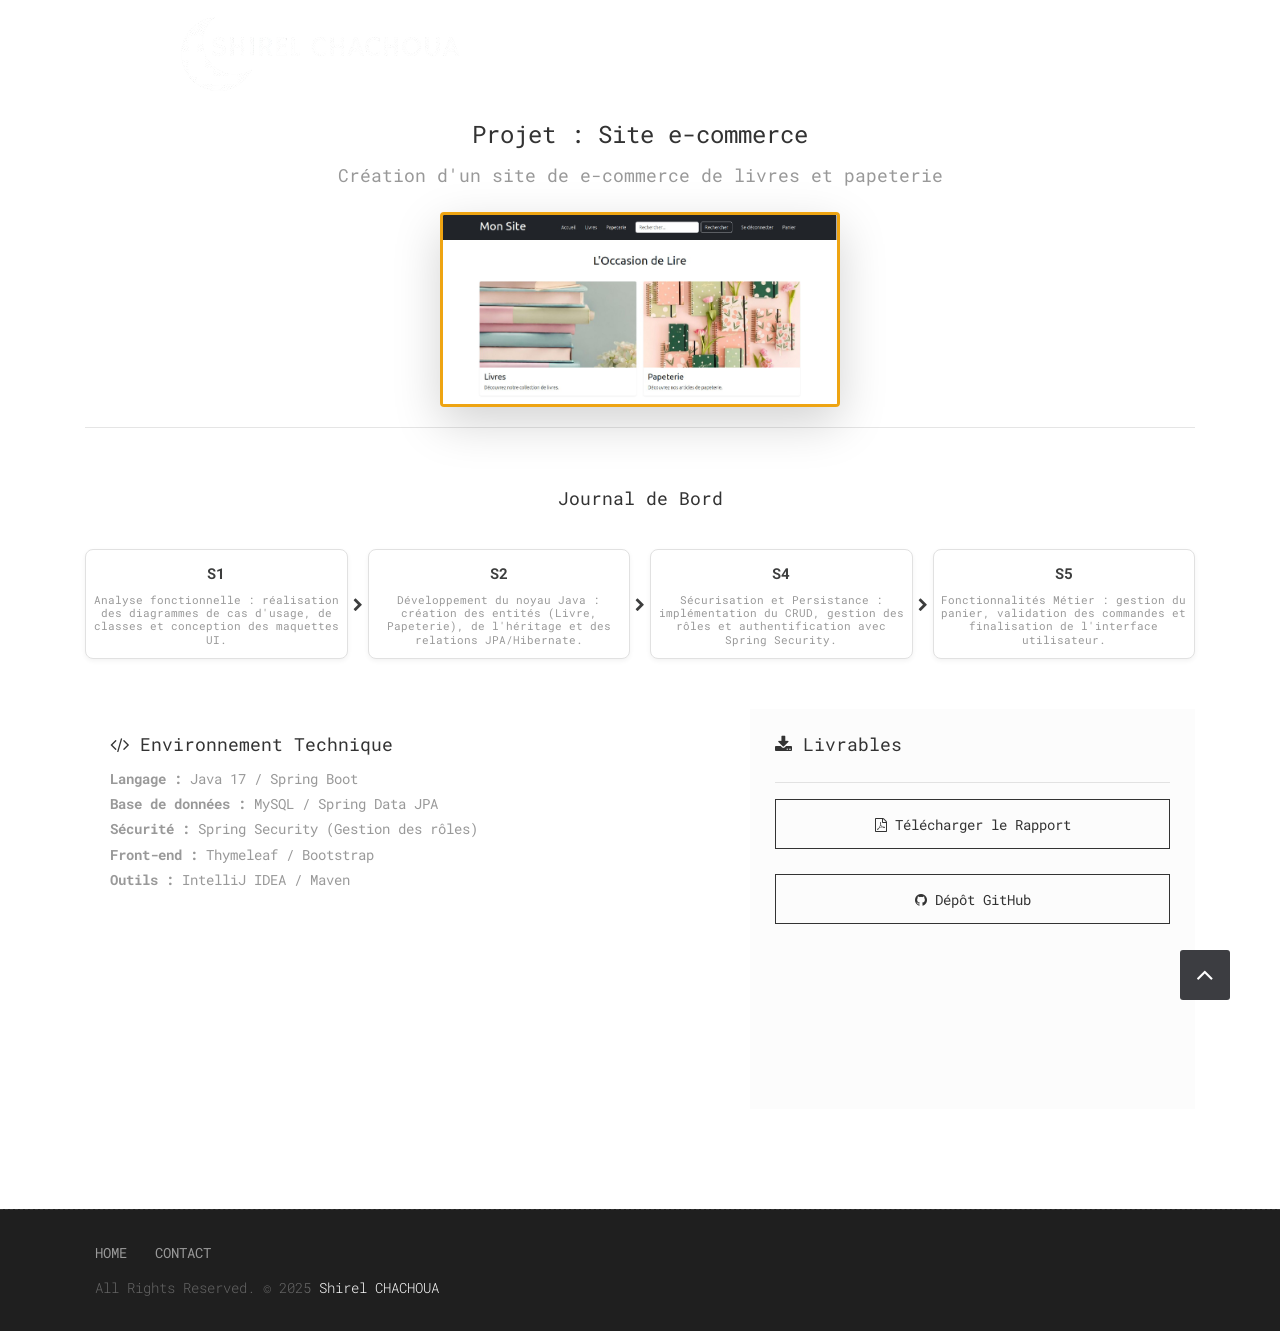
==== pages/page-detail-ecommerce.html @ 9d6974e8 "finalisation - couleur hover btn à voir" ====
<!DOCTYPE html>
<html lang="en">

<head>
    <meta charset="utf-8">
    <meta http-equiv="X-UA-Compatible" content="IE=edge">   
   
    <meta name="viewport" content="width=device-width, minimum-scale=1.0, maximum-scale=1.0, user-scalable=no">
 
     <title>Shirel CHACHOUA</title>  
    <meta name="keywords" content="">
    <meta name="description" content="">
    <meta name="author" content="">

    <link rel="shortcut icon" href="../images/favicon.ico" type="image/x-icon" />
    <link rel="apple-touch-icon" href="../images/apple-touch-icon.png">

    <link rel="stylesheet" href="../css/bootstrap.min.css">
    <link rel="stylesheet" href="../style.css">
    <link rel="stylesheet" href="../css/responsive.css">
    <link rel="stylesheet" href="../css/custom.css">
    <script src="../js/modernizr.js"></script>

    </head>
<body id="page-top" class="politics_version">

    <div id="preloader">
        <div id="main-ld">
            <div id="loader"></div>  
        </div>
    </div>
    
    <nav class="navbar navbar-expand-lg navbar-dark fixed-top" id="mainNav">
      <div class="container">
        <a class="navbar-brand js-scroll-trigger" href="../index.html#page-top">
            <img class="img-fluid" src="../images/logo.png" alt="" />
        </a>
        <button class="navbar-toggler navbar-toggler-right" type="button" data-toggle="collapse" data-target="#navbarResponsive" aria-controls="navbarResponsive" aria-expanded="false" aria-label="Toggle navigation">
          Menu
          <i class="fa fa-bars"></i>
        </button>
        <div class="collapse navbar-collapse" id="navbarResponsive">
          <ul class="navbar-nav text-uppercase ml-auto">
            <li class="nav-item"><a class="nav-link js-scroll-trigger" href="../index.html#home">Accueil</a></li>
            <li class="nav-item"><a class="nav-link js-scroll-trigger" href="../index.html#about">Infos</a></li>
            <li class="nav-item"><a class="nav-link js-scroll-trigger" href="../index.html#parcours">Parcours</a></li>
            <li class="nav-item"><a class="nav-link js-scroll-trigger" href="../index.html#services">Compétences</a></li>
            <li class="nav-item"><a class="nav-link js-scroll-trigger" href="../index.html#portfolio">Projets</a></li>
            <li class="nav-item"><a class="nav-link js-scroll-trigger" href="../index.html#blog">Veille</a></li>
            <li class="nav-item"><a class="nav-link js-scroll-trigger" href="../index.html#contact">Contact</a></li>
          </ul>
        </div>
      </div>
    </nav>

    <div id="project-content" class="section wb" style="padding-top: 120px; min-height: 100vh;">
        <div class="container">
            
            <div class="section-title text-center">
                <h1>Projet : Site e-commerce</h1>
                <p class="lead">Création d'un site de e-commerce de livres et papeterie</p>
                
                <div class="project-gif-container text-center" style="margin: 20px 0;">
                    <img src="../uploads/ecommerce.png" alt="Aperçu du site" class="img-fluid rounded shadow-lg" style="max-width: 400px; border: 3px solid #eea412;">
                </div>
                
                <hr class="hr-custom">
            </div>
    
            <div class="row text-center" style="margin-bottom: 50px;">
                <div class="col-md-12">
                    <h3 class="title-steps">Journal de Bord</h3>
                    <div class="step-container">
                        <div class="step-box">
                            <div class="step-number">S1</div>
                            <p>Analyse fonctionnelle : réalisation des diagrammes de cas d'usage, de classes et conception des maquettes UI.</p>
                        </div>
                        <div class="step-arrow"><i class="fa fa-chevron-right"></i></div>
                        
                        <div class="step-box">
                            <div class="step-number">S2</div>
                            <p>Développement du noyau Java : création des entités (Livre, Papeterie), de l'héritage et des relations JPA/Hibernate.</p>
                        </div>
                        <div class="step-arrow"><i class="fa fa-chevron-right"></i></div>
                    
                        <div class="step-box">
                            <div class="step-number">S4</div>
                            <p>Sécurisation et Persistance : implémentation du CRUD, gestion des rôles et authentification avec Spring Security.</p>
                        </div>
                        <div class="step-arrow"><i class="fa fa-chevron-right"></i></div>
                    
                        <div class="step-box active-step">
                            <div class="step-number">S5</div>
                            <p>Fonctionnalités Métier : gestion du panier, validation des commandes et finalisation de l'interface utilisateur.</p>
                        </div>
                    </div>
                </div>
            </div>
    
            <div class="row">
                <div class="col-md-7">
                    <div class="services-inner-box" style="text-align: left; padding: 25px;">
                        <h3><i class="fa fa-code"></i> Environnement Technique</h3>
                        <ul class="list-unstyled">
                            <li><strong>Langage :</strong> Java 17 / Spring Boot</li>
                            <li><strong>Base de données :</strong> MySQL / Spring Data JPA</li>
                            <li><strong>Sécurité :</strong> Spring Security (Gestion des rôles)</li>
                            <li><strong>Front-end :</strong> Thymeleaf / Bootstrap</li>
                            <li><strong>Outils :</strong> IntelliJ IDEA / Maven</li>
                        </ul>
                    </div>
                </div>
                <div class="col-md-5">
                    <div class="services-inner-box" style="padding: 25px; background: #fcfcfc;">
                        <h3><i class="fa fa-download"></i> Livrables</h3>
                        <hr>
                        <a href="../uploads/Rapport_ecommerce.pdf" class="sim-btn btn-hover-new btn-block text-center" target="_blank" style="width: 100%; margin-bottom: 10px;">
                            <span><i class="fa fa-file-pdf-o"></i> Télécharger le Rapport</span>
                        </a>
                        <a href="https://github.com/Shiirel/projetEcommerce.git" class="sim-btn btn-hover-new btn-block text-center" target="_blank" style="width: 100%;">
                            <span><i class="fa fa-github"></i> Dépôt GitHub</span>
                        </a>
                    </div>
                </div>
            </div>
        </div>
    </div>




    <div class="copyrights">
        <div class="container">
            <div class="footer-distributed">
                <div class="footer-left">
                    <p class="footer-links">
                        <a href="../index.html">Home</a>
                        <a href="../index.html#contact">Contact</a>
                    </p>
                    <p class="footer-company-name">All Rights Reserved. &copy; 2025 <a href="#">Shirel CHACHOUA</a></p>
                </div>
            </div>
        </div>
    </div>

    <a href="#" id="scroll-to-top" class="dmtop global-radius"><i class="fa fa-angle-up"></i></a>

    <script src="../js/all.js"></script>
    <script src="../js/jquery.mobile.customized.min.js"></script>
    <script src="../js/jquery.easing.1.3.js"></script> 
    <script src="../js/parallaxie.js"></script>
    <script src="../js/headline.js"></script>
    <script src="../js/jqBootstrapValidation.js"></script>
    <script src="../js/contact_me.js"></script>
    <script src="../js/custom.js"></script>
    <script src="../js/jquery.vide.js"></script>

</body>
</html>
---- style.css ----
/*------------------------------------------------------------------
    Version: 1.0
-------------------------------------------------------------------*/

/*------------------------------------------------------------------
    IMPORT FONTS
-------------------------------------------------------------------*/

@import url('https://fonts.googleapis.com/css?family=Roboto+Mono:300,400,500,700');

/*------------------------------------------------------------------
    IMPORT FILES
-------------------------------------------------------------------*/

@import url(css/animate.css);
@import url(css/camera.css);
@import url(css/flaticon.css);
@import url(css/prettyPhoto.css);
@import url(css/owl.carousel.css);
@import url(css/font-awesome.min.css);

/*------------------------------------------------------------------
    SKELETON
-------------------------------------------------------------------*/

body {
    color: #999999;
    font-size: 14px;
    font-family: 'Roboto Mono', monospace;
    line-height: 1.80857;
}

html, body{
	height: 100%;
}

body.demos .section {
    background: url(images/bg.png) repeat top center #f2f3f5;
}

body.demos .section-title img {
    max-width: 280px;
    display: block;
    margin: 10px auto;
}

body.demos .service-widget h3 {
    border-bottom: 1px solid #ededed;
    font-size: 18px;
    padding: 20px 0;
    background-color: #ffffff;
}

body.demos .service-widget {
    margin: 0 0 30px;
    padding: 30px;
    background-color: #fff
}

body.demos .container-fluid {
    max-width: 1080px
}

a {
    color: #1f1f1f;
    text-decoration: none !important;
    outline: none !important;
    -webkit-transition: all .3s ease-in-out;
    -moz-transition: all .3s ease-in-out;
    -ms-transition: all .3s ease-in-out;
    -o-transition: all .3s ease-in-out;
    transition: all .3s ease-in-out;
}

h1,
h2,
h3,
h4,
h5,
h6 {
    letter-spacing: 0;
    font-weight: normal;
    position: relative;
    padding: 0 0 10px 0;
    font-weight: normal;
    line-height: 120% !important;
    color: #333333;
    margin: 0
}

h1 {
    font-size: 24px
}

h2 {
    font-size: 22px
}

h3 {
    font-size: 18px
}

h4 {
    font-size: 16px
}

h5 {
    font-size: 14px
}

h6 {
    font-size: 13px
}

h1 a,
h2 a,
h3 a,
h4 a,
h5 a,
h6 a {
    color: #212121;
    text-decoration: none!important;
    opacity: 1
}

h1 a:hover,
h2 a:hover,
h3 a:hover,
h4 a:hover,
h5 a:hover,
h6 a:hover {
    opacity: .8
}

a {
    color: #222222;
    text-decoration: none;
    outline: none;
}

a,
.btn {
    text-decoration: none !important;
    outline: none !important;
    -webkit-transition: all .3s ease-in-out;
    -moz-transition: all .3s ease-in-out;
    -ms-transition: all .3s ease-in-out;
    -o-transition: all .3s ease-in-out;
    transition: all .3s ease-in-out;
}

.btn-custom {
    margin-top: 20px;
    background-color: transparent !important;
    border: 2px solid #ddd;
    padding: 12px 40px;
    font-size: 16px;
}

.lead {
    font-size: 18px;
    line-height: 30px;
    color: #767676;
    margin: 0;
    padding: 0;
}

blockquote {
    margin: 20px 0 20px;
    padding: 30px;
}

ul, li, ol{
	margin: 0px;
	list-style: none;
	padding: 0px;
}


/*------------------------------------------------------------------
    WP CORE
-------------------------------------------------------------------*/

.first {
    clear: both
}

.last {
    margin-right: 0
}

.alignnone {
    margin: 5px 20px 20px 0;
}

.aligncenter,
div.aligncenter {
    display: block;
    margin: 5px auto 5px auto;
}

.alignright {
    float: right;
    margin: 10px 0 20px 20px;
}

.alignleft {
    float: left;
    margin: 10px 20px 20px 0;
}

a img.alignright {
    float: right;
    margin: 10px 0 20px 20px;
}

a img.alignnone {
    margin: 10px 20px 20px 0;
}

a img.alignleft {
    float: left;
    margin: 10px 20px 20px 0;
}

a img.aligncenter {
    display: block;
    margin-left: auto;
    margin-right: auto
}

.wp-caption {
    background: #fff;
    border: 1px solid #f0f0f0;
    max-width: 96%;
    /* Image does not overflow the content area */
    padding: 5px 3px 10px;
    text-align: center;
}

.wp-caption.alignnone {
    margin: 5px 20px 20px 0;
}

.wp-caption.alignleft {
    margin: 5px 20px 20px 0;
}

.wp-caption.alignright {
    margin: 5px 0 20px 20px;
}

.wp-caption img {
    border: 0 none;
    height: auto;
    margin: 0;
    max-width: 98.5%;
    padding: 0;
    width: auto;
}

.wp-caption p.wp-caption-text {
    font-size: 11px;
    line-height: 17px;
    margin: 0;
    padding: 0 4px 5px;
}


/* Text meant only for screen readers. */

.screen-reader-text {
    clip: rect(1px, 1px, 1px, 1px);
    position: absolute !important;
    height: 1px;
    width: 1px;
    overflow: hidden;
}

.screen-reader-text:focus {
    background-color: #f1f1f1;
    border-radius: 3px;
    box-shadow: 0 0 2px 2px rgba(0, 0, 0, 0.6);
    clip: auto !important;
    color: #21759b;
    display: block;
    font-size: 14px;
    font-size: 0.875rem;
    font-weight: bold;
    height: auto;
    left: 5px;
    line-height: normal;
    padding: 15px 23px 14px;
    text-decoration: none;
    top: 5px;
    width: auto;
    z-index: 100000;
    /* Above WP toolbar. */
}


/*------------------------------------------------------------------
    HEADER
-------------------------------------------------------------------*/

.navbar-dark{
	
}

.navbar-dark .navbar-nav .nav-link{
	color: #ffffff;
	letter-spacing: 1px;
	font-size: 14px;
	position: relative;
}
.navbar-dark .navbar-nav .nav-link:hover{
	color: #ffffff;
}
.navbar-dark .navbar-nav .nav-link.active{
	font-weight: 600;
}
.navbar-dark .navbar-nav .nav-link::after {
    content: '';
    width: 0;
    height: 3px;
    background: #ffffff;
    position: absolute;
    bottom: 0;
    left: 0;
	right: 0;
	text-align: center;
	margin: 0 auto;
    border-radius: 0px;
    -webkit-transition: all .5s;
    transition: all .5s;
    z-index: -1;
}
.navbar-dark .navbar-nav .nav-link.active::after {
	width: 50%;
}

/*------------------------------------------------------------------
    SECTIONS
-------------------------------------------------------------------*/

.main-banner{
	height: 100%;
	position: relative;
}

.main-banner{
	display: table;
    width: 100%;
	text-align: center;
}
.main-banner::after {
    content: " ";
    position: absolute;
    top: 0;
    bottom: 0;
    left: 0;
    right: 0;
    background-color: #000;
    z-index: 0;
    opacity: .6;
}
.heading{
	color: #fff;
	display: table-cell;
	vertical-align: middle;
	position: relative;
	z-index: 1;
}
.heading h1{
	color: #ffffff;
	font-weight: 700;
	font-size: 62px;
	text-transform: uppercase;
}
.heading p{
	font-size: 18px;
	padding: 20px 0px;
}

.heading h3{
	color: ffffff;
}

.cd-words-wrapper {
  display: inline-block;
  position: relative;
  text-align: left;
}
.cd-words-wrapper b {
  display: inline-block;
  position: absolute;
  white-space: nowrap;
  left: 0;
  top: 0;
}
.cd-words-wrapper b.is-visible {
  position: relative;
}
.no-js .cd-words-wrapper b {
  opacity: 0;
}
.no-js .cd-words-wrapper b.is-visible {
  opacity: 1;
}

/* -------------------------------- 

xclip 

-------------------------------- */
.cd-headline.clip span {
  display: inline-block;
  padding: .2em 0;
  color: #ffffff;
  font-size: 30px;
}
.cd-headline.clip span b{
	text-transform: uppercase;
}
.cd-headline.clip .cd-words-wrapper {
  overflow: hidden;
  vertical-align: top;
}
.cd-headline.clip .cd-words-wrapper::after {
  /* line */
  content: '';
  position: absolute;
  top: 0;
  right: 0;
  width: 2px;
  height: 100%;
  background-color: #aebcb9;
}
.cd-headline.clip b {
  opacity: 0;
}
.cd-headline.clip b.is-visible {
  opacity: 1;
}


#mainNav.navbar-shrink {
    padding-top: 10px;
    padding-bottom: 10px;
    background-color: #333333;
}

#clouds{
	margin-top: -5%;
	position: relative;
	z-index: 1;
}
#clouds path {
    fill: #ffffff;
    bottom: -10px;
    overflow: hidden;
    stroke: #ffffff;
}

.section {
    display: block;
    position: relative;
    overflow: hidden;
    padding: 70px 0;
}

.noover {
    overflow: visible;
}

.noover .btn-dark {
    border: 0 !important;
}

.nopad {
    padding: 0;
}

.nopadtop {
    padding-top: 0;
}

.section.wb {
    background-color: #ffffff;
}

.section.lb {
    background-color: #f2f3f5;
}

.section.db {
    background-color: #111111;
}

.section.color1 {
    background-color: #448AFF;
}

.first-section {
    display: block;
    position: relative;
    overflow: hidden;
    padding: 16em 0 13em;
}

.first-section h2 {
    color: #ffffff;
    font-size: 68px;
    font-weight: 300;
    text-transform: capitalize;
    display: block;
    margin: 0;
    padding: 0 0 30px;
    position: relative;
}

.first-section .lead {
    font-size: 21px;
    font-weight: 300;
    padding: 0 0 40px;
    margin: 0;
    line-height: inherit;
    color: #ffffff;
}

.macbookright {
    width: 980px;
    position: absolute;
    right: -15%;
    bottom: -6%;
}

.section-title {
    display: block;
    position: relative;
    margin-bottom: 60px;
}

.section-title p {
    color: #999;
    font-weight: 400;
    font-size: 18px;
    line-height: 33px;
    margin: 0;
}

.section-title h3 {
    font-size: 38px;
    font-weight: 500;
    line-height: 62px;
    margin: 0 0 25px;
    padding: 0;
    text-transform: none;
}

.section.colorsection p,
.section.colorsection h3,
.section.db h3 {
    color: #ffffff;
}



.btn-hover-new{
	color: #333333;
	-webkit-transition: all 0.5s;
	-moz-transition: all 0.5s;
	-o-transition: all 0.5s;
	transition: all 0.5s;
	position: relative;
	border: 1px solid #333333;
	overflow: hidden;
	padding: 0px 18px;
	display: inline-block;
}

.sim-btn{
	line-height: 50px;
	height: 50px;
	text-align: center;
	margin-right: auto;
	margin-left: auto;
	margin-top: 0px;
	cursor: pointer;
}

.btn-hover-new::after {
    content: attr(data-text);
    position: absolute;
    width: 100%;
    height: 100%;
    top: 0;
    left: 0;
    opacity: 0;
    -webkit-transform: translate(-30%, 0);
    transform: translate(-30%, 0);
    -webkit-transition: all 0.3s;
    -moz-transition: all 0.3s;
    -o-transition: all 0.3s;
    transition: all 0.3s;
}

.btn-hover-new span {
    -webkit-transition: all 0.3s;
    -moz-transition: all 0.3s;
    -o-transition: all 0.3s;
    transition: all 0.3s;
}

.btn-hover-new:hover{
	color: #ffffff;
	background-color: #333333;
}
.btn-hover-new:hover > span {
    opacity: 0;
    -webkit-transform: translate(0px,40px);
    transform: translate(0px,40px);
}
.btn-hover-new:hover::after {
    opacity: 1;
    -webkit-transform: translate(0, 0);
    transform: translate(0, 0);
}




.right-box-pro{
	position: relative;
	-webkit-box-shadow: 0px 0px 30px -4px rgba(0, 0, 0, 0.3);
	box-shadow: 0px 0px 30px -4px rgba(0, 0, 0, 0.3);
}
.right-box-pro img{
	position: relative;
	z-index: 2;
}
.right-box-pro::before {
    content: "";
    background: url(images/country-quilt-dark.png);
    width: 100%;
    height: 100%;
    position: absolute;
    bottom: -20px;
    right: -20px;
    z-index: 0;
}



.services-inner-box{
	padding: 15px;
	background: #ffffff;
	margin-bottom: 30px;
    height:400px
}
.ser-icon{
	width: 90px;
	height: 90px;
	text-align: center;
	line-height: 90px;
}
.ser-icon i{
	font-size: 50px;
	color: #333333;
}
.services-inner-box h2{
	font-size: 22px;
	font-weight: 600;
}


/*------------------------------------------------------------------
    PORTFOLIO
-------------------------------------------------------------------*/

.item-h2,
.item-h1 {
    height: 100% !important;
    height: auto !important;
}

.isotope-item {
    z-index: 2;
    padding: 0;
}

.isotope-hidden.isotope-item {
    pointer-events: none;
    z-index: 1;
}

.isotope,
.isotope .isotope-item {
    /* change duration value to whatever you like */
    -webkit-transition-duration: 0.8s;
    -moz-transition-duration: 0.8s;
    transition-duration: 0.8s;
}

.isotope {
    -webkit-transition-property: height, width;
    -moz-transition-property: height, width;
    transition-property: height, width;
}

.isotope .isotope-item {
    -webkit-transition-property: -webkit-transform, opacity;
    -moz-transition-property: -moz-transform, opacity;
    transition-property: transform, opacity;
}

.portfolio-filter ul {
    padding: 0;
    z-index: 2;
    display: block;
    position: relative;
    margin: 0;
}

.portfolio-filter ul li {
    border-radius: 0;
    display: inline-block;
    margin: 0 5px 0 0;
    text-decoration: none;
    text-transform: uppercase;
    vertical-align: middle;
}

.portfolio-filter ul li:last-child:after {
    content: "";
}

.portfolio-filter ul li .btn-dark {
    box-shadow: none;
    background-color: transparent;
    border: 1px solid #e6e7e6 !important;
    color: #1f1f1f;
    font-weight: 400;
    font-size: 13px;
    padding: 10px 30px;
}

.da-thumbs {
    list-style: none;
    position: relative;
    padding: 0;
}

.da-thumbs .pitem {
    margin: 0;
    padding: 15px;
    position: relative;
}

.da-thumbs .pitem a,
.da-thumbs .pitem a img {
    display: block;
    position: relative;
}

.da-thumbs .pitem a {
    overflow: hidden;
}

.da-thumbs .pitem a div {
    position: absolute;
    background-color: rgba(0, 0, 0, 0.8);
    width: 100%;
    height: 100%;
}

.da-thumbs .pitem a div h3 {
    display: block;
    color: #ffffff;
    font-size: 20px;
    padding: 30px 15px;
    text-transform: capitalize;
    font-weight: normal;
}

.da-thumbs .pitem a div h3 small {
    display: block;
    color: #ffffff;
    margin-top: 5px;
    font-size: 13px;
    font-weight: 300;
}

.da-thumbs .pitem a div i {
    background-color: #1f1f1f;
    position: absolute;
    color: #ffffff !important;
    bottom: 0;
    font-size: 15px;
    z-index: 12;
    right: 0;
    width: 40px;
    height: 40px;
    line-height: 40px;
    text-align: center;
}



/*------------------------------------------------------------------
    TESTIMONIALS
-------------------------------------------------------------------*/

.logos img {
    margin: auto;
    display: block;
    text-align: center;
    width: 100%;
    opacity: 0.3;
}

.logos img:hover {
    opacity: 0.5;
}

.desc h3 i {
    color: #cccccc;
    font-size: 37px;
    vertical-align: middle;
    margin-right: 12px;
}

.desc {
    padding: 30px;
    position: relative;
    background: #000;
    border: 1px solid #111111;
}

.testi-meta {
    display: block;
    margin-top: 20px;
}

.testimonial h4 {
    font-size: 18px;
    color: #333333;
    padding: 13px 0 0;
}

.testimonial img {
    max-width: 55px;
}

.testimonial small {
    margin-top: 7px;
    font-size: 16px;
    display: block;
}

.testimonial {
    background-color: transparent;
}

.testimonial h3 {
    padding: 0 0 10px;
    font-size: 20px;
    font-weight: 600;
	color: #ffffff;
}

.testimonial small,
.testimonial .lead {
    background-color: transparent;
    color: #aaa;
    display: block;
    font-size: 16px;
    font-style: normal;
    line-height: 30px;
    margin: 0;
    padding: 0;
    position: relative;
}

.testimonial p:after {
    display: none;
}




/*------------------------------------------------------------------
    PRICING TABLES
-------------------------------------------------------------------*/

.pricing-table {
    margin: 50px 0 0 0;
    background: #fff;
    box-shadow: 0 5px 14px rgba(0, 0, 0, 0.1);
}

.pricing-table i {
    width: 30px;
    color: #c2c2c2;
    display: inline-block;
    margin-right: 10px;
    padding-right: 5px;
    border-right: 1px solid #ececec;
}

.pricing-table .btn-dark {
    padding: 10px 24px;
    font-size: 15px;
}

.pricing-table strong {
    font-weight: 600;
    margin-right: 6px;
    color: #1f1f1f;
}

.pricing-table-header {
    padding: 30px 0 25px 0;
    background: #ffffff;
}

.pricing-table-header h2 {
    font-size: 31px;
    margin: 0;
    padding: 0;
    font-weight: 300;
}

.pricing-table-header h3 {
    font-size: 15px;
    font-weight: 600;
    color: #aaaaaa;
    margin-top: 10px;
    text-transform: uppercase;
}

.pricing-table-space {
    height: 10px;
}

.pricing-table-text {
    margin: 15px 30px 0 30px;
    padding: 0 10px 15px 10px;
    border-bottom: 1px solid #ececec;
    font-weight: 300;
    line-height: 30px;
    color: #c2c2c2;
    font-size: 16px;
}

.pricing-table-text p {
    font-weight: 400;
}

.pricing-table-features {
    margin: 15px 30px 0 30px;
    padding: 0 10px 15px 30px;
    border-bottom: 1px solid #ececec;
    text-align: left;
    line-height: 30px;
    font-size: 16px;
    color: #c2c2c2;
}

.pricing-table-highlighted h3,
.pricing-table-highlighted h2 {
    color: #ffffff !important;
}

.pricing-table-sign-up {
    margin-top: 25px;
    padding-bottom: 30px;
}


/* Highlighted table */

.pricing-table-highlighted {
    margin-top: 0;
}

.m130 {
    margin-top: 130px;
}

.nav-pills {
    border: 1px solid #e1e1e1;
}

.nav-pills > li {
    width: 50%;
    padding: 10px;
    float: left;
    margin: 0 !important;
}

.nav-pills > li > a {
    margin: 0!important;
    text-align: center;
    background-color: #f4f4f4;
}


/*------------------------------------------------------------------
    ICON BOXES
-------------------------------------------------------------------*/

.icon-wrapper {
    position: relative;
    cursor: pointer;
    display: block;
    z-index: 1;
}

.icon-wrapper i {
    width: 75px;
    height: 75px;
    text-align: center;
    line-height: 75px;
    font-size: 28px;
    background-color: #f2f3f5;
    color: #1f1f1f;
    margin-top: 0;
}

.small-icons.icon-wrapper:hover i,
.small-icons.icon-wrapper:hover i:hover,
.small-icons.icon-wrapper i {
    width: auto !important;
    height: auto !important;
    line-height: 1 !important;
    padding: 0 !important;
    color: #e3e3e3 !important;
    background-color: transparent !important;
    background: none !important;
    margin-right: 10px !important;
    vertical-align: middle;
    font-size: 24px !important;
}

.small-icons.icon-wrapper h3 {
    font-size: 18px;
    padding-bottom: 5px;
}

.small-icons.icon-wrapper p {
    padding: 0;
    margin: 0;
}

.icon-wrapper h3 {
    font-size: 21px;
    padding: 0 0 15px;
    margin: 0;
}

.icon-wrapper p {
    margin-bottom: 0;
    padding-left: 95px;
}

.icon-wrapper p small {
    display: block;
    color: #999;
    margin-top: 10px;
    text-transform: none;
    font-weight: 600;
    font-size: 16px;
}

.icon-wrapper p small:after {
    content: "\f105";
    font-family: FontAwesome;
    margin-left: 5px;
    font-size: 11px;
}


/*------------------------------------------------------------------
    MESSAGE BOXES
-------------------------------------------------------------------*/

.event_dit{
	margin-top: 20px;
}
.event_dit ul {
	float: left;
	width: 100%;
	padding-bottom: 15px;
	margin-bottom: 0px;
	position: relative;
	line-height: 12px;
}
.event_dit ul li{
	float: left;
	position: relative;
}

.event_dit ul li a{
	padding: 0px 5px;
	font-size: 14px;
	line-height: 25px;
	transition: all 0.3s ease-in-out;
	-webkit-transition: all 0.3s ease-in-out;
	-moz-transition: all 0.3s ease-in-out;
	-o-transition: all 0.3s ease-in-out;
	-moz-transition: all 0.3s ease-in-out;
}

.event_dit ul li a:hover{
	color: #333333;
}

.service-widget h3 {
    font-size: 21px;
    color: #ffffff;
    padding: 20px 0 12px;
    margin: 0;
}

.participate-wrap figure{
	overflow: hidden;
	position: relative;
}
.participate-wrap figure::before{
	background-color: #333333;
	content: "";
	position: absolute;
	border-radius: 100%;
	top: 0px;
	left: 0px;
	right: 0px;
	bottom: 0px;
	margin: auto;
	width: 0px;
	height: 0px;
	opacity: 0.7;
	transition: all 0.3s ease-in-out;
	-webkit-transition: all 0.3s ease-in-out;
	-moz-transition: all 0.3s ease-in-out;
	-o-transition: all 0.3s ease-in-out;
	-moz-transition: all 0.3s ease-in-out;
}

.participate-wrap figure figcaption{
	position: absolute;
	width: 100%;
	top: 0px;
	text-align: center;
	margin-top: -20px;
	opacity: 0;
	transition: all 0.3s ease-in-out;
	-webkit-transition: all 0.3s ease-in-out;
	-moz-transition: all 0.3s ease-in-out;
	-o-transition: all 0.3s ease-in-out;
	-moz-transition: all 0.3s ease-in-out;
}

.participate-wrap figure figcaption .global-radius{
	background: #ffffff;
	width: 38px;
	height: 38px;
	display: inline-block;
	text-align: center;
	line-height: 38px;
}

.participate-wrap:hover figure::before{
	width: 100%;
	height: 100%;
	border-radius: 0px;
}

.participate-wrap:hover figure figcaption {
	top: 50%;
	opacity: 1;
}

.service-widget h3 a,
.section.wb .service-widget h3,
.section.lb .service-widget h3 {
    color: #1f1f1f;
}

.service-widget p {
    margin-bottom: 0;
    padding-bottom: 0;
}

.message-box h4 {
    text-transform: uppercase;
    padding: 0;
    margin: 0 0 5px;
    font-weight: 600;
    letter-spacing: 0.5px;
    font-size: 15px;
    color: #999;
}

.message-box h2 {
    font-size: 38px;
    font-weight: 300;
    padding: 0 0 10px;
    margin: 0;
    line-height: 62px;
    margin-top: 0;
    text-transform: none;
}

.message-box p {
    margin-bottom: 20px;
}

.message-box .lead {
    padding-top: 10px;
	font-size: 16px;
	font-style: italic;
	color: #999;
	padding-bottom: 10px;
	padding-left: 15px;
}

.post-media {
    position: relative;
}

.post-media img {
    width: 100%;
}

.post-media_pp{
	overflow: hidden;
	position: relative;
}

.service-widget{
	margin-bottom: 30px;
}

.hover-up{
	background: #076799;
}

.service-widget .post-media_pp .hover-up{
	padding: 30px;
	position: absolute;
	left: 110%;
	width: 100%;
	top: 0;
	height: 100%;
	transition: all .35s ease-in-out;
	opacity: 0;
}
.service-widget .post-media_pp:hover .hover-up{
	opacity: 1;
	left: 0;
}

.section.wb .hover-up h3{
	font-size: 32px;
	color: #ffffff;
}

.section.wb .hover-up p{
	color: #cccccc;
}

.playbutton {
    position: absolute;
    color: #ffffff !important;
    top: 40%;
    font-size: 60px;
    z-index: 12;
    left: 0;
    right: 0;
    text-align: center;
    margin: -20px auto;
}

.hoverbutton {
    background-color: #333333;
    position: absolute;
    color: #ffffff !important;
    top: 70%;
    font-size: 21px;
    z-index: 12;
    left: 0;
    opacity: 0;
    right: 0;
    width: 50px;
    height: 50px;
    line-height: 50px;
    text-align: center;
    margin: -20px auto;
}

.service-widget:hover .hoverbutton {
    opacity: 1;
}

hr.hr1 {
    position: relative;
    margin: 60px 0;
    border: 1px dashed #f2f3f5;
}

hr.hr2 {
    position: relative;
    margin: 17px 0;
    border: 1px dashed #f2f3f5;
}

hr.hr3 {
    position: relative;
    margin: 25px 0 30px 0;
    border: 1px dashed #f2f3f5;
}

hr.invis {
    border-color: transparent;
}

hr.invis1 {
    margin: 10px 0;
    border-color: transparent;
}

.section.parallax hr.hr1 {
    border-color: rgba(255, 255, 255, 0.1);
}

.sep1 {
    display: block;
    position: absolute;
    content: '';
    width: 40px;
    height: 40px;
    bottom: -20px;
    left: 50%;
    margin-left: -14px;
    background-color: #1f1f1f;
    -ms-transform: rotate(45deg);
    -webkit-transform: rotate(45deg);
    transform: rotate(45deg);
    z-index: 1;
}

.sep2 {
    display: block;
    position: absolute;
    content: '';
    width: 40px;
    height: 40px;
    top: -20px;
    left: 50%;
    margin-left: -14px;
    background-color: #1f1f1f;
    -ms-transform: rotate(45deg);
    -webkit-transform: rotate(45deg);
    transform: rotate(45deg);
    z-index: 1;
}


/* Divider Styles */

.divider-wrapper {
    width: 100%;
    box-shadow: 0 5px 14px rgba(0, 0, 0, 0.1);
    height: 540px;
    margin: 0 auto;
    position: relative;
}

.divider-wrapper:hover {
    cursor: none;
}

.divider-bar {
    position: absolute;
    width: 10px;
    left: 50%;
    top: -10px;
    bottom: -15px;
}

.code-wrapper {
    border: 1px solid #ffffff;
    display: block;
    overflow: hidden;
    width: 100%;
    height: 100%;
    position: relative;
    background: url("uploads/code.jpg") no-repeat;
}

.design-wrapper {
    overflow: hidden;
    position: absolute;
    top: 0;
    left: 0;
    right: 0;
    bottom: 0;
    -webkit-transform: translateX(50%);
    transform: translateX(50%);
}

.design-image {
    display: block;
    width: 100%;
    height: 100%;
    position: relative;
    -webkit-transform: translateX(-50%);
    transform: translateX(-50%);
    background: url("uploads/design.jpg") no-repeat;
}

.filter-button-group{
	border: 1px solid #e4e4e4;
	border-radius: 0px;
	margin: 10px 0px;
	display: inline-block;
}

.filter-button-group button.active{
	background: #333333;
	color: #fff;
	box-shadow: 2px 20px 45px 5px rgba(0,0,0,.2);	
}

.filter-button-group button{
	color: #333;
	letter-spacing: 1px;
	text-transform: uppercase;
	font-weight: 600;
	font-size: 14px;
	cursor: pointer;
	background: #fff;
	padding: 12px 40px;
	border: none;
	border-radius: 0px;
}


.gallery-single{
	margin: 30px 15px;;
}

.gallery-single {
	position: relative;
	overflow: hidden;
	-webkit-box-shadow: 0 0 10px #ccc;
	box-shadow: 0 0 10px #ccc;
}

.gallery-list .img-overlay {
    position: absolute;
    top: 10px;
    left: 10px;
    right: 10px;
    bottom: 10px;
    background: rgba(51, 51, 51, 0.80);
    color: #35424C;
    opacity: 0;
    -webkit-transition: all .5s;
    transition: all .5s;
    z-index: 2;
    -webkit-transform: translateY(10px);
    transform: translateY(10px);
}

.gallery-list .gallery-single:hover .img-overlay {
    opacity: 1;
    -webkit-transform: translateY(0);
    transform: translateY(0);
}

.gallery-list .gallery-single:hover .img-overlay .hoverbutton{
	opacity: 1;
	top: 50%;
}


.post-box .date{
	display: inline-block;
	position: absolute;
	top: 15px;
	right: 15px;
	background: #333333;
	color: #fff;
	padding: 10px 15px;
	text-align: center;
}

.post-thumb{
	position: relative;
}

.post-box{
	-webkit-box-shadow: 0px 5px 35px 0px rgba(148, 146, 245, 0.15);
	box-shadow: 0px 5px 35px 0px rgba(148, 146, 245, 0.15);
	background: #ffffff;
}

.post-box:hover .post-thumb::before{
	opacity: .6;
	-webkit-transform: translateY(0);
	transform: translateY(0);
}


.post-box .post-thumb::before{
	content: "";
	position: absolute;
	top: 0;
	right: 0;
	bottom: 0;
	left: 0;
	background-color: rgba(51, 51, 51, 0.80);
	opacity: 0;
	-webkit-transition: all .5s;
	transition: all .5s;
	-webkit-transform: translateY(10px);
	transform: translateY(10px);
}

.post-info{
	padding: 0px 15px 40px 15px;
	background: #ffffff;
	text-align: left;
	margin-top: 40px;
}

.post-info p{
	margin: 0px;
}

.post-info h4{
	font-size: 20px;
	font-weight: 700;
}

.post-info ul{
	display: block;
	text-align: center;
	margin-bottom: 15px;
}
.post-info ul li{
	display: inline-block;
	text-align: center;
}


/*------------------------------------------------------------------
    FEATURES
-------------------------------------------------------------------*/

.customwidget h1 {
    font-size: 44px;
    color: #ffffff;
    padding: 15px 0 25px;
    margin: 0;
    line-height: 1 !important;
    font-weight: 300;
}

.customwidget ul {
    padding: 0;
    display: block;
    margin-bottom: 30px;
}

.customwidget li i {
    margin-right: 5px;
}

.customwidget li {
    color: #ffffff;
    margin-right: 10px;
}

.image-center img {
    position: relative;
    margin: 0 0 -208px;
    z-index: 10;
    padding-right: 30px;
    text-align: center;
}

.customwidget p {
    font-style: italic;
    font-size: 18px;
    padding: 0 0 10px;
}

.img-center img {
    width: 100%;
    box-shadow: 0 5px 14px rgba(0, 0, 0, 0.1);
}

.img-center {
    margin: auto;
}

#features li p {
    margin-bottom: 0;
    padding-bottom: 0;
}

#features li {
    display: table;
    width: 100%;
    margin: 35px 0;
    cursor: pointer;
}

.features-left,
.features-right {
    padding: 0 10px;
}

.features-right li:last-child,
.features-left li:last-child {
    margin-bottom: 0px;
    padding-bottom: 0 !important;
}

.features-right li i,
.features-left li i {
    width: 68px;
    height: 68px;
    line-height: 68px;
    display: table;
    border-radius: 50%;
    font-size: 26px;
    background-color: #f2f3f5;
    margin: 0 auto 22px;
    position: relative;
    text-align: center;
    z-index: 55;
    transition: .4s;
    padding: 0;
}

#features i img {
    display: table;
    margin: 0 auto;
}

.features-left li i:before,
.features-right li i:before {
    text-align: center;
}

.features-right li i .ico-current,
.features-left li i .ico-current {
    opacity: 1;
    transition: .4s;
    visibility: visible;
}

.features-right li i .ico-hover,
.features-left li i .ico-hover {
    opacity: 0;
    transition: .4s;
    visibility: hidden;
    top: 19px;
}

.features-right li:hover .ico-current,
.features-left li:hover .ico-current {
    opacity: 0;
    transition: .4s;
    visibility: hidden;
}

.features-right li:hover .ico-hover,
.features-left li:hover .ico-hover {
    opacity: 1;
    transition: .4s;
    visibility: visible;
}

.features-right i {
    float: left;
}

.fr-inner {
    margin-left: 90px;
}

.features-left i {
    float: right;
}

.fl-inner {
    text-align: right;
    margin-right: 90px;
}

#features h4 {
    text-transform: capitalize;
    margin: 0;
    font-size: 19px;
}


/*------------------------------------------------------------------
    CONTACT
-------------------------------------------------------------------*/

.bootstrap-select {
    width: 100% \0;
    /*IE9 and below*/
}

.bootstrap-select > .dropdown-toggle {
    width: 100%;
    padding-right: 25px;
}

.has-error .bootstrap-select .dropdown-toggle,
.error .bootstrap-select .dropdown-toggle {
    border-color: #b94a48;
}

.bootstrap-select.fit-width {
    width: auto !important;
}

.bootstrap-select:not([class*="col-"]):not([class*="form-control"]):not(.input-group-btn) {
    width: 100%;
}

.bootstrap-select .dropdown-toggle:focus {
    outline: thin dotted #333333 !important;
    outline: 5px auto -webkit-focus-ring-color !important;
    outline-offset: -2px;
}

.bootstrap-select.form-control {
    margin-bottom: 0;
    padding: 0;
    border: none;
}

.bootstrap-select.form-control:not([class*="col-"]) {
    width: 100%;
}

.bootstrap-select.form-control.input-group-btn {
    z-index: auto;
}

.bootstrap-select.btn-group:not(.input-group-btn),
.bootstrap-select.btn-group[class*="col-"] {
    float: none;
    display: inline-block;
    margin-left: 0;
}

.bootstrap-select.btn-group.dropdown-menu-right,
.bootstrap-select.btn-group[class*="col-"].dropdown-menu-right,
.row .bootstrap-select.btn-group[class*="col-"].dropdown-menu-right {
    float: right;
}

.form-inline .bootstrap-select.btn-group,
.form-horizontal .bootstrap-select.btn-group,
.form-group .bootstrap-select.btn-group {
    margin-bottom: 0;
}

.form-group-lg .bootstrap-select.btn-group.form-control,
.form-group-sm .bootstrap-select.btn-group.form-control {
    padding: 0;
}

.form-inline .bootstrap-select.btn-group .form-control {
    width: 100%;
}

.bootstrap-select.btn-group.disabled,
.bootstrap-select.btn-group > .disabled {
    cursor: not-allowed;
}

.bootstrap-select.btn-group.disabled:focus,
.bootstrap-select.btn-group > .disabled:focus {
    outline: none !important;
}

.bootstrap-select.btn-group .dropdown-toggle .filter-option {
    display: inline-block;
    overflow: hidden;
    width: 100%;
    text-align: left;
}

.bootstrap-select.btn-group .dropdown-toggle .fa-angle-down {
    position: absolute;
    top: 30% !important;
    right: -5px;
    vertical-align: middle;
}

.bootstrap-select.btn-group[class*="col-"] .dropdown-toggle {
    width: 100%;
}

.bootstrap-select.btn-group .dropdown-menu {
    border: 1px solid #ededed;
    box-shadow: none;
    box-sizing: border-box;
    min-width: 100%;
    padding: 20px 10px;
    z-index: 1035;
}

.dropdown-menu > li > a {
    background-color: transparent !important;
    color: #bcbcbc !important;
    font-size: 15px;
    padding: 10px 20px;
}

.bootstrap-select.btn-group .dropdown-menu.inner {
    position: static;
    float: none;
    border: 0;
    padding: 0;
    margin: 0;
    border-radius: 0;
    -webkit-box-shadow: none;
    box-shadow: none;
}

.bootstrap-select.btn-group .dropdown-menu li {
    position: relative;
}

.bootstrap-select.btn-group .dropdown-menu li.active small {
    color: #fff;
}

.bootstrap-select.btn-group .dropdown-menu li.disabled a {
    cursor: not-allowed;
}

.bootstrap-select.btn-group .dropdown-menu li a {
    cursor: pointer;
}

.bootstrap-select.btn-group .dropdown-menu li a.opt {
    position: relative;
    padding-left: 2.25em;
}

.bootstrap-select.btn-group .dropdown-menu li a span.check-mark {
    display: none;
}

.bootstrap-select.btn-group .dropdown-menu li a span.text {
    display: inline-block;
}

.bootstrap-select.btn-group .dropdown-menu li small {
    padding-left: 0.5em;
}

.bootstrap-select.btn-group .dropdown-menu .notify {
    position: absolute;
    bottom: 5px;
    width: 96%;
    margin: 0 2%;
    min-height: 26px;
    padding: 3px 5px;
    background: #f5f5f5;
    border: 1px solid #e3e3e3;
    -webkit-box-shadow: inset 0 1px 1px rgba(0, 0, 0, 0.05);
    box-shadow: inset 0 1px 1px rgba(0, 0, 0, 0.05);
    pointer-events: none;
    opacity: 0.9;
    -webkit-box-sizing: border-box;
    -moz-box-sizing: border-box;
    box-sizing: border-box;
}

.bootstrap-select.btn-group .no-results {
    padding: 3px;
    background: #f5f5f5;
    margin: 0 5px;
    white-space: nowrap;
}

.bootstrap-select.btn-group.fit-width .dropdown-toggle .filter-option {
    position: static;
}

.bootstrap-select.btn-group.fit-width .dropdown-toggle .caret {
    position: static;
    top: auto;
    margin-top: 4px;
}

.bootstrap-select.btn-group.show-tick .dropdown-menu li.selected a span.check-mark {
    position: absolute;
    display: inline-block;
    right: 15px;
    margin-top: 5px;
}

.bootstrap-select.btn-group.show-tick .dropdown-menu li a span.text {
    margin-right: 34px;
}

.bootstrap-select.show-menu-arrow.open > .dropdown-toggle {
    z-index: 1036;
}

.bootstrap-select.show-menu-arrow .dropdown-toggle:before {
    content: '';
    border-left: 7px solid transparent;
    border-right: 7px solid transparent;
    border-bottom: 7px solid rgba(204, 204, 204, 0.2);
    position: absolute;
    bottom: -4px;
    left: 9px;
    display: none;
}

.bootstrap-select.show-menu-arrow .dropdown-toggle:after {
    content: '';
    border-left: 6px solid transparent;
    border-right: 6px solid transparent;
    border-bottom: 6px solid white;
    position: absolute;
    bottom: -4px;
    left: 10px;
    display: none;
}

.bootstrap-select.show-menu-arrow.dropup .dropdown-toggle:before {
    bottom: auto;
    top: -3px;
    border-top: 7px solid rgba(204, 204, 204, 0.2);
    border-bottom: 0;
}

.bootstrap-select.show-menu-arrow.dropup .dropdown-toggle:after {
    bottom: auto;
    top: -3px;
    border-top: 6px solid white;
    border-bottom: 0;
}

.bootstrap-select.show-menu-arrow.pull-right .dropdown-toggle:before {
    right: 12px;
    left: auto;
}

.bootstrap-select.show-menu-arrow.pull-right .dropdown-toggle:after {
    right: 13px;
    left: auto;
}

.bootstrap-select.show-menu-arrow.open > .dropdown-toggle:before,
.bootstrap-select.show-menu-arrow.open > .dropdown-toggle:after {
    display: block;
}

.bs-searchbox,
.bs-actionsbox,
.bs-donebutton {
    padding: 4px 8px;
}

.bs-actionsbox {
    float: left;
    width: 100%;
    -webkit-box-sizing: border-box;
    -moz-box-sizing: border-box;
    box-sizing: border-box;
}

.bs-actionsbox .btn-group button {
    width: 50%;
}

.bs-donebutton {
    float: left;
    width: 100%;
    -webkit-box-sizing: border-box;
    -moz-box-sizing: border-box;
    box-sizing: border-box;
}

.bs-donebutton .btn-group button {
    width: 100%;
}

.bs-searchbox + .bs-actionsbox {
    padding: 0 8px 4px;
}

.bs-searchbox .form-control {
    margin-bottom: 0;
    width: 100%;
}

select.bs-select-hidden,
select.selectpicker {
    display: none !important;
}

select.mobile-device {
    position: absolute !important;
    top: 0;
    left: 0;
    display: block !important;
    width: 100%;
    height: 100% !important;
    opacity: 0;
}


/*# sourceMappingURL=bootstrap-select.css.map */

.bootstrap-select > .btn {
    background: rgba(0, 0, 0, 0) none repeat scroll 0 0;
    font-size: 15px;
    height: 33px;
    box-shadow: none !important;
    border: 0 !important;
    padding: 0;
    width: 100%;
    color: #bcbcbc !important;
}

.contact_form {
    border: 1px solid #ededed;
    box-shadow: 0 5px 14px rgba(0, 0, 0, 0.1);
    background-color: #f2f3f5;
    padding: 40px 30px;
}

.contact_form .form-control {
    background-color: #333333;
    margin-bottom: 30px;
    border: 1px solid #ebebeb;
    box-sizing: border-box;
    color: #bcbcbc;
    font-size: 16px;
    outline: 0 none;
    padding: 10px 25px;
    height: 55px;
    resize: none;
    box-shadow: none !important;
    width: 100%;
	border-radius: 0px;
}

.contact_form textarea {
    color: #bcbcbc;
    padding: 20px 25px !important;
    height: 160px !important;
}

.contact_form .form-control::-webkit-input-placeholder {
    color: #bcbcbc;
}

.contact_form .form-control::-moz-placeholder {
    opacity: 1;
    color: #bcbcbc;
}

.contact_form .form-control::-ms-input-placeholder {
    color: #bcbcbc;
}

#contact {
    background: url(images/bg.png) no-repeat center center #333333;
}


#contact .section-title p{
	color: #ffffff;
}

.contact_form textarea.form-control{
	min-height: 225px;
}

.form-group{
	position: relative;
}

.help-block{
	position: absolute;
	top: 100%;
	left: 0px;
}

/*------------------------------------------------------------------
    FOOTER
-------------------------------------------------------------------*/

.cac {
    background-color: #232323;
    -webkit-transition: all .3s ease-in-out;
    -moz-transition: all .3s ease-in-out;
    -ms-transition: all .3s ease-in-out;
    -o-transition: all .3s ease-in-out;
    transition: all .3s ease-in-out;
}

.cac:hover a h3 {
    color: #fff !important;
}

.cac a h3 {
    color: #999;
}

.cac h3 {
    padding: 60px 0;
    margin: 0;
    font-weight: 400;
    font-size: 20px;
    text-transform: capitalize;
    line-height: !important;
}

.footer {
    padding: 90px 0 80px !important;
    color: #999;
    background-color: #1f1f1f;
}

.footer .widget-title {
    position: relative;
    display: block;
    margin-bottom: 30px;
}

.footer .widget-title small {
    color: #999;
    display: block;
    padding: 0 58px;
    text-transform: uppercase;
}

.footer .widget-title h3 {
    color: #fff;
    font-weight: 300;
    font-size: 21px;
    padding: 0;
    margin: 0;
    line-height: 1 !important;
}

.footer-links {
    list-style: none;
    padding: 0;
}

.footer-links a {
    color: #999;
}

.footer-links a:hover,
.footer a:hover {
    color: #333333 !important;
}

.footer-links li {
    margin-bottom: 10px;
    display: block;
    width: 100%;
    border-bottom: 1px dashed rgba(255, 255, 255, 0.1);
    padding-bottom: 10px;
}

.twitter-widget li {
    margin-bottom: 0;
    border: 0 !important;
}

.twitter-widget li i {
    border-right: 0 !important;
    margin-right: 0;
}

.footer-links li:last-child {
    margin-bottom: 0;
    padding-bottom: 0;
    border: 0;
}

.footer-links i {
    display: inline-block;
    width: 25px;
    margin-right: 10px;
    border-right: 1px dashed rgba(255, 255, 255, 0.1);
}

.copyrights {
    border-top: 1px dashed rgba(255, 255, 255, 0.1);
    background-color: #1f1f1f;
    box-sizing: border-box;
    width: 100%;
    text-align: left;
    padding: 30px 0px;
    overflow: hidden;
}


/* Footer left */

.footer-distributed .footer-left {
    float: left;
}

.footer-distributed .footer-links {
    margin: 0 0 10px;
    text-transform: uppercase;
    padding: 0;
}

.footer-distributed .footer-links a {
    display: inline-block;
    line-height: 1.8;
    margin: 0 10px 0 10px;
    text-decoration: none;
}

.footer-distributed .footer-company-name {
    font-weight: 300;
    margin: 0 10px;
    color: #666;
    padding: 0;
}


/* Footer right */

.footer-distributed .footer-right {
    float: right;
}


/* The search form */

.footer-distributed form {
    position: relative;
}

.footer-distributed form input {
    display: block;
    border-radius: 3px;
    box-sizing: border-box;
    background-color: #181818;
    border: none;
    font: inherit;
    font-size: 15px;
    font-weight: normal;
    color: #999;
    width: 400px;
    padding: 18px 50px 18px 18px;
}

.footer-distributed form input:focus {
    outline: none;
}


/* Changing the placeholder color */

.footer-distributed form input::-webkit-input-placeholder {
    color: #999;
}

.footer-distributed form input::-moz-placeholder {
    opacity: 1;
    color: #999;
}

.footer-distributed form input:-ms-input-placeholder {
    color: #999;
}


/* The magnify glass icon */

.footer-distributed form i {
    width: 18px;
    height: 18px;
    position: absolute;
    top: 16px;
    right: 18px;
    color: #999;
    font-size: 18px;
    margin-top: 6px;
}

.footer-distributed .footer-company-name a{
	color: #ffffff;
}

.footer-distributed .footer-company-name a:hover{
	color: #cccccc;
}

/*------------------------------------------------------------------
    MISC
-------------------------------------------------------------------*/

.dmtop.show {
    bottom: 50px;
}

.progress {
    background-color: #f2f3f5;
    border-radius: 0;
    box-shadow: none;
    height: 5px;
    margin-bottom: 20px;
    overflow: hidden;
}

.skills h3 {
    color: #999999;
    font-size: 15px;
}

.dmtop {
    background-color: #3C3D41;
    z-index: 100;
    width: 50px;
    height: 50px;
    line-height: 47px;
    position: fixed;
    bottom: -100px;
    border-radius: 3px;
    right: 50px;
    text-align: center;
    font-size: 28px;
    color: #ffffff !important;
    cursor: pointer;
    -webkit-transition: all .7s ease-in-out;
    -moz-transition: all .7s ease-in-out;
    -o-transition: all .7s ease-in-out;
    -ms-transition: all .7s ease-in-out;
    transition: all .7s ease-in-out;
}

.icon_wrap {
    background-color: #1f1f1f;
    width: 100px;
    height: 100px;
    display: block;
    line-height: 100px;
    font-size: 34px;
    color: #ffffff;
    margin: 0 auto;
    text-align: center;
    padding: 0 !important;
    border: 0 !important;
}

.stat-wrap h3 {
    font-size: 18px;
    font-weight: 400;
    color: #999 !important;
    margin: 0 !important;
    padding: 0 !important;
    line-height: 1 !important:
}

.stat-wrap p {
    font-size: 38px;
    color: #ffffff;
    margin: 0;
    font-weight: 300;
    padding: 4px 0 0;
    line-height: 1 !important:
}

#preloader {
    width: 100%;
    height: 100%;
    top: 0;
    right: 0;
    bottom: 0;
    left: 0;
    background: #333333;
    z-index: 11000;
    position: fixed;
    display: block
}


#main-ld {
  width: 70px;
  height: 70px;
  overflow: hidden;
  position: absolute;
  top: calc(50% - 17px);
  left: calc(50% - 35px);
}
#loader {
  width: 70px;
  height: 70px;
  border-style: solid;
  border-top-color: #FFF;
  border-right-color: #FFF;
  border-left-color: transparent;
  border-bottom-color: transparent;
  border-radius: 50%;
  box-sizing: border-box;
  animation: rotate 3s ease-in-out infinite;
  transform: rotate(-200deg)
}
@keyframes rotate {
  0% { border-width: 10px; }
  25% { border-width: 3px; }
  50% { 
    transform: rotate(115deg); 
    border-width: 10px;
  }
  75% { border-width: 3px;}
  100% { border-width: 10px;}
}

/*------------------------------------------------------------------
    BUTTONS
-------------------------------------------------------------------*/

.navbar-default .btn-light {
    padding: 0 20px;
    margin-left: 15px;
}

.btn {
    border: 0 !important;
}

.btn-light {
    padding: 10px 40px;
    font-size: 18px;
    border: 2px solid #ffffff !important;
    color: #ffffff;
    background-color: transparent;
}

.btn-dark {
    padding: 13px 40px;
    font-size: 18px;
    border: 1px solid #ececec !important;
    color: #1f1f1f;
    background-color: transparent;
}

.btn-light:hover,
.btn-light:focus {
    border-color: rgba(255, 255, 255, 0.6);
    color: rgba(255, 255, 255, 0.6);
}


/* --------------------------------------------- */

.timeline {
    position: relative;
    max-width: 800px;
    margin: 0 auto;
    padding: 20px 0;
  }
  
  /* La ligne verticale centrale */
  .timeline::after {
    content: '';
    position: absolute;
    width: 4px;
    background-color: #3c3d3d; /* Couleur de la ligne */
    top: 0;
    bottom: 0;
    left: 20px; /* Aligné à gauche pour le mobile */
    margin-left: -2px;
  }
  
  .timeline-item {
    padding: 10px 40px;
    position: relative;
    background-color: inherit;
    width: 100%;
  }
  
  /* Le petit rond sur la ligne */
  .timeline-dot {
    position: absolute;
    width: 16px;
    height: 16px;
    left: 12px;
    background-color: white;
    border: 4px solid #3c3d3d;
    border-radius: 50%;
    z-index: 1;
  }
  
  .timeline-date {
    font-weight: bold;
    color: #3c3d3d;
    margin-bottom: 5px;
  }
  
  .timeline-content {
    padding: 15px;
    background-color: #f9f9f9;
    border-radius: 8px;
    box-shadow: 0 2px 5px rgba(0,0,0,0.1);
  }
  
  .timeline-content h3 {
    margin-top: 0;
  }



/*--------------------PROJETS--------------*/


  /* On s'assure que l'overlay couvre tout et centre le texte */
.gallery-list .img-overlay {
    display: flex !important;
    flex-direction: column;
    align-items: center;
    justify-content: center;
    text-decoration: none !important;
}

/* On modifie le style de la boîte de texte qui remplace l'icône */
.gallery-list .img-overlay .hoverbutton {
    background: transparent !important; /* On enlève le rond noir de l'icône */
    width: 100% !important;
    height: auto !important;
    position: relative !important;
    top: 0 !important; /* On annule le top 70% d'origine */
    margin: 0 !important;
    opacity: 1 !important;
    color: #fff !important;
}

/* Style du titre du projet */
.gallery-list .img-overlay h3 {
    color: #ffffff !important;
    font-family: 'Roboto Mono', monospace;
    font-size: 20px;
    font-weight: 700;
    text-transform: uppercase;
    margin: 0;
    padding: 0;
}

/* Petit texte sous le titre */
.gallery-list .img-overlay p {
    color: #cccccc;
    font-size: 14px;
    margin-top: 5px;
}




/*--------------------PAGES DETAILS PROJETS--------------*/
.step-container {
    display: flex;
    align-items: center;
    justify-content: space-between; /* Aligne les éléments sur toute la largeur */
    margin-top: 30px;
    gap: 5px; /* Réduit l'espace entre les éléments */
}

.step-box {
    background: #ffffff;
    border: 1px solid #e1e1e1;
    padding: 10px 5px; /* Moins de padding interne */
    border-radius: 8px;
    flex: 1; /* Force chaque boîte à prendre la même largeur égale */
    min-width: 0; /* Évite que les boîtes ne débordent */
    min-height: 110px;
    box-shadow: 0 2px 5px rgba(0,0,0,0.05);
}

.step-box p {
    font-size: 11px; /* Réduit la taille du texte pour que ça tienne */
    line-height: 1.2;
    margin: 0;
}

.step-number {
    font-weight: bold;
    font-size: 1.1em; /* Un peu plus petit */
    color: #3c3d3d;
    margin-bottom: 5px;
}

.step-arrow {
    font-size: 14px; /* Flèches plus petites */
    color: #3c3d3d;
    flex-shrink: 0; /* Empêche la flèche de s'écraser */
}

/* Garde le responsive pour mobile (empilé) */
@media (max-width: 991px) {
    .step-container { flex-direction: column; }
    .step-box { width: 100%; margin-bottom: 10px; }
    .step-arrow { transform: rotate(90deg); margin: 5px 0; }
}





/* Supprime l'overlay noir uniquement dans la section Veille (ID #blog) */
#blog .post-thumb::before {
    display: none !important;
}

/* Optionnel : Ajoute un petit effet de zoom sur l'image pour montrer que c'est cliquable */
#blog .post-thumb img {
    transition: transform 0.3s ease;
}

#blog .post-thumb:hover img {
    transform: scale(1.03);
    cursor: pointer;
}
---- css/responsive.css ----
/******************************************
    Version: 1.0
/****************************************** */

@media only screen and (min-width: 992px) and (max-width: 1199px) {}
@media (min-width: 768px) and (max-width: 991px) {
	#mainNav {
		background-color: #333333;
	}
	.navbar-dark .navbar-brand{
		width: 55%;
	}
	.navbar-dark .navbar-nav .nav-link::after{
		display: none;
	}
	.navbar-dark .navbar-toggler{
		color: rgba(255,255,255);
		border-color: rgba(255,255,255);
	}
	.heading h1{
		font-size: 28px;
	}
	.heading p{
		font-size: 14px;
	}
	.cd-headline.clip span{
		font-size: 20px;
	}
	.section-title h3{
		font-size: 28px;
	}
	.section-title p{
		font-size: 14px;
	}
	#clouds{
		margin-top: -35%;
	}
	.message-box{
		margin-bottom: 30px;
	}
	.filter-button-group button{
		padding: 12px 27px;
	}
	.filter-button-group{
		text-align: center !important;
	}
	.post-box{
		margin-bottom: 30px;
	}
	.footer-distributed .footer-left{
		text-align: center;
	}
}
@media (max-width: 767px) {
	#mainNav {
		background-color: #333333;
	}
	.navbar-dark .navbar-brand{
		width: 55%;
	}
	.navbar-dark .navbar-nav .nav-link::after{
		display: none;
	}
	.navbar-dark .navbar-toggler{
		color: rgba(255,255,255);
		border-color: rgba(255,255,255);
	}
	.heading h1{
		font-size: 28px;
	}
	.heading p{
		font-size: 14px;
	}
	.cd-headline.clip span{
		font-size: 20px;
	}
	.section-title h3{
		font-size: 28px;
	}
	.section-title p{
		font-size: 14px;
	}
	#clouds{
		margin-top: -35%;
	}
	.message-box{
		margin-bottom: 30px;
	}
	.filter-button-group button{
		padding: 12px 27px;
	}
	.filter-button-group{
		text-align: center !important;
	}
	.post-box{
		margin-bottom: 30px;
	}
	.footer-distributed .footer-left{
		text-align: center;
	}
}
@media only screen and (min-width: 280px) and (max-width: 599px) {
	#mainNav {
		background-color: #333333;
	}
	.navbar-dark .navbar-brand{
		width: 55%;
	}
	.navbar-dark .navbar-nav .nav-link::after{
		display: none;
	}
	.navbar-dark .navbar-toggler{
		color: rgba(255,255,255);
		border-color: rgba(255,255,255);
	}
	.heading h1{
		font-size: 28px;
	}
	.heading p{
		font-size: 14px;
	}
	.cd-headline.clip span{
		font-size: 20px;
	}
	.section-title h3{
		font-size: 28px;
	}
	.section-title p{
		font-size: 14px;
	}
	#clouds{
		margin-top: -35%;
	}
	.message-box{
		margin-bottom: 30px;
	}
	.filter-button-group button{
		padding: 12px 27px;
	}
	.filter-button-group{
		text-align: center !important;
	}
	.post-box{
		margin-bottom: 30px;
	}
	.footer-distributed .footer-left{
		text-align: center;
	}
	
}
---- css/custom.css ----
/** ADD YOUR AWESOME CODES HERE **/

.img-fluid img-rounded{
    height : 500px;
    width: 500px;
}
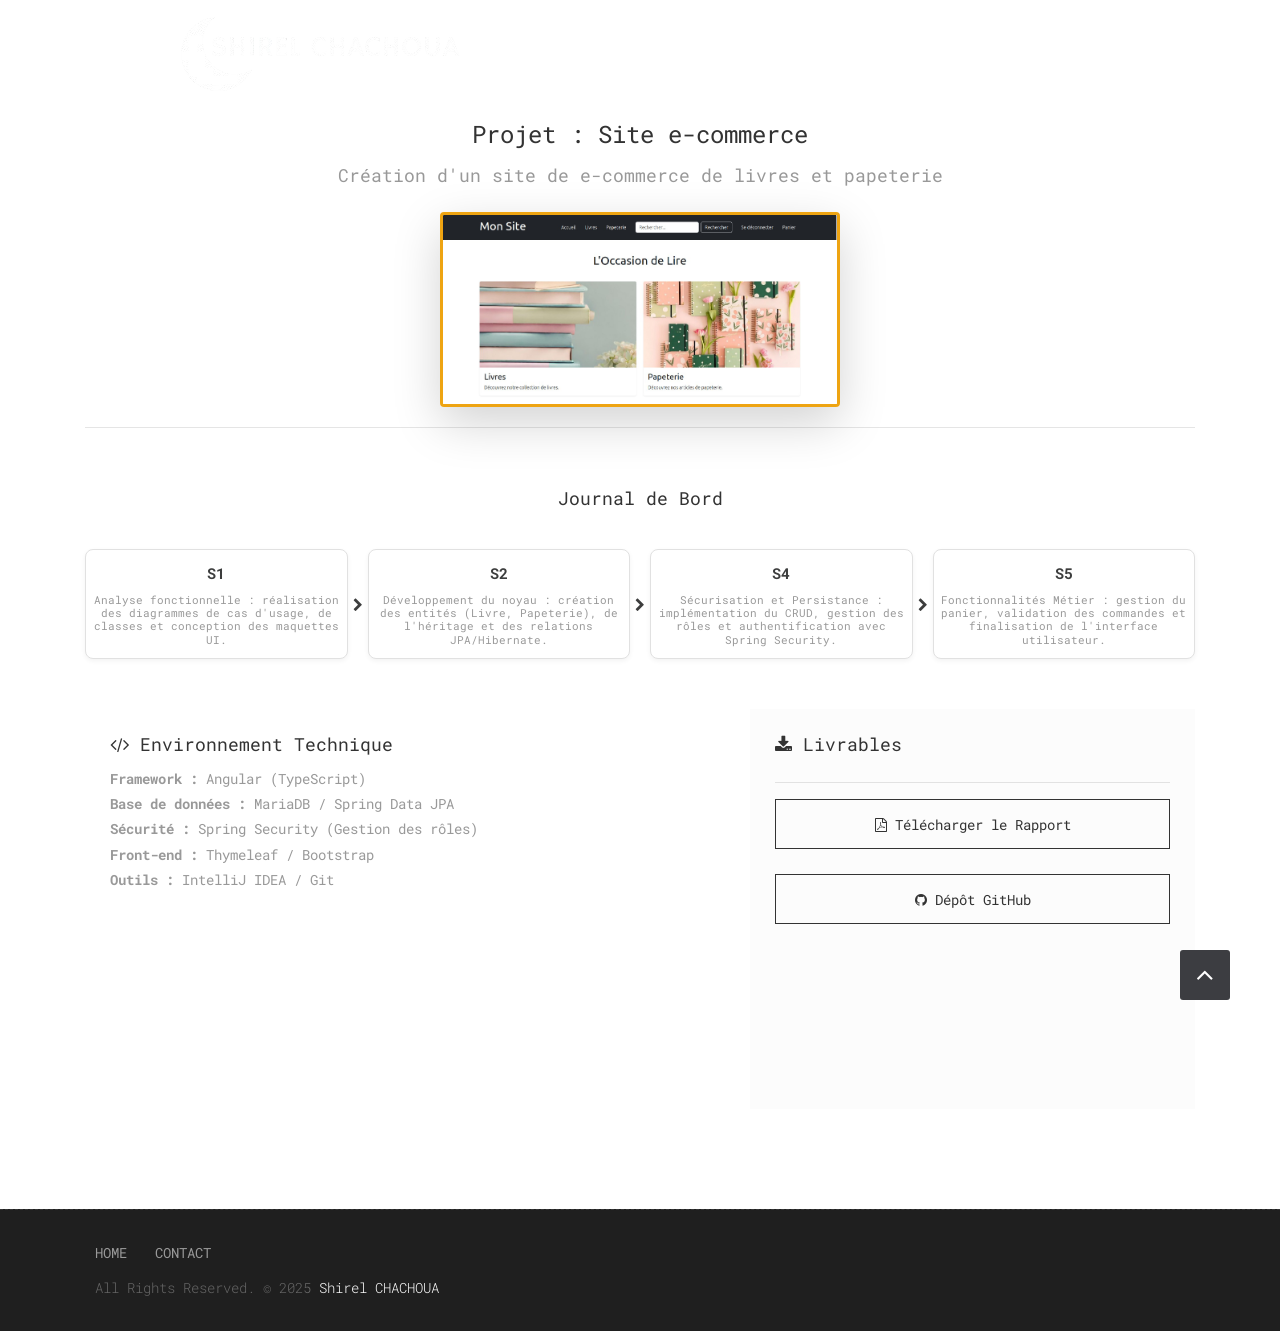
==== commit 77e50002: "Revoir veille" ====
--- a/pages/page-detail-ecommerce.html
+++ b/pages/page-detail-ecommerce.html
@@ -79,7 +79,7 @@
                         
                         <div class="step-box">
                             <div class="step-number">S2</div>
-                            <p>Développement du noyau Java : création des entités (Livre, Papeterie), de l'héritage et des relations JPA/Hibernate.</p>
+                            <p>Développement du noyau : création des entités (Livre, Papeterie), de l'héritage et des relations JPA/Hibernate.</p>
                         </div>
                         <div class="step-arrow"><i class="fa fa-chevron-right"></i></div>
                     
@@ -102,11 +102,11 @@
                     <div class="services-inner-box" style="text-align: left; padding: 25px;">
                         <h3><i class="fa fa-code"></i> Environnement Technique</h3>
                         <ul class="list-unstyled">
-                            <li><strong>Langage :</strong> Java 17 / Spring Boot</li>
-                            <li><strong>Base de données :</strong> MySQL / Spring Data JPA</li>
+                            <li><strong>Framework :</strong> Angular (TypeScript)</li>
+                            <li><strong>Base de données :</strong> MariaDB / Spring Data JPA</li>
                             <li><strong>Sécurité :</strong> Spring Security (Gestion des rôles)</li>
                             <li><strong>Front-end :</strong> Thymeleaf / Bootstrap</li>
-                            <li><strong>Outils :</strong> IntelliJ IDEA / Maven</li>
+                            <li><strong>Outils :</strong> IntelliJ IDEA / Git</li>
                         </ul>
                     </div>
                 </div>
@@ -114,10 +114,10 @@
                     <div class="services-inner-box" style="padding: 25px; background: #fcfcfc;">
                         <h3><i class="fa fa-download"></i> Livrables</h3>
                         <hr>
-                        <a href="../uploads/Rapport_ecommerce.pdf" class="sim-btn btn-hover-new btn-block text-center" target="_blank" style="width: 100%; margin-bottom: 10px;">
+                        <a href="../uploads/Rapport_ecommerce.pdf" class="sim-btn btn-hover-new btn-block text-center" data-text="Télécharger le Rapport" target="_blank" style="width: 100%; margin-bottom: 10px;">
                             <span><i class="fa fa-file-pdf-o"></i> Télécharger le Rapport</span>
                         </a>
-                        <a href="https://github.com/Shiirel/projetEcommerce.git" class="sim-btn btn-hover-new btn-block text-center" target="_blank" style="width: 100%;">
+                        <a href="https://github.com/Shiirel/projetEcommerce.git" class="sim-btn btn-hover-new btn-block text-center" data-text="Dépôt GitHub" target="_blank" style="width: 100%;">
                             <span><i class="fa fa-github"></i> Dépôt GitHub</span>
                         </a>
                     </div>
